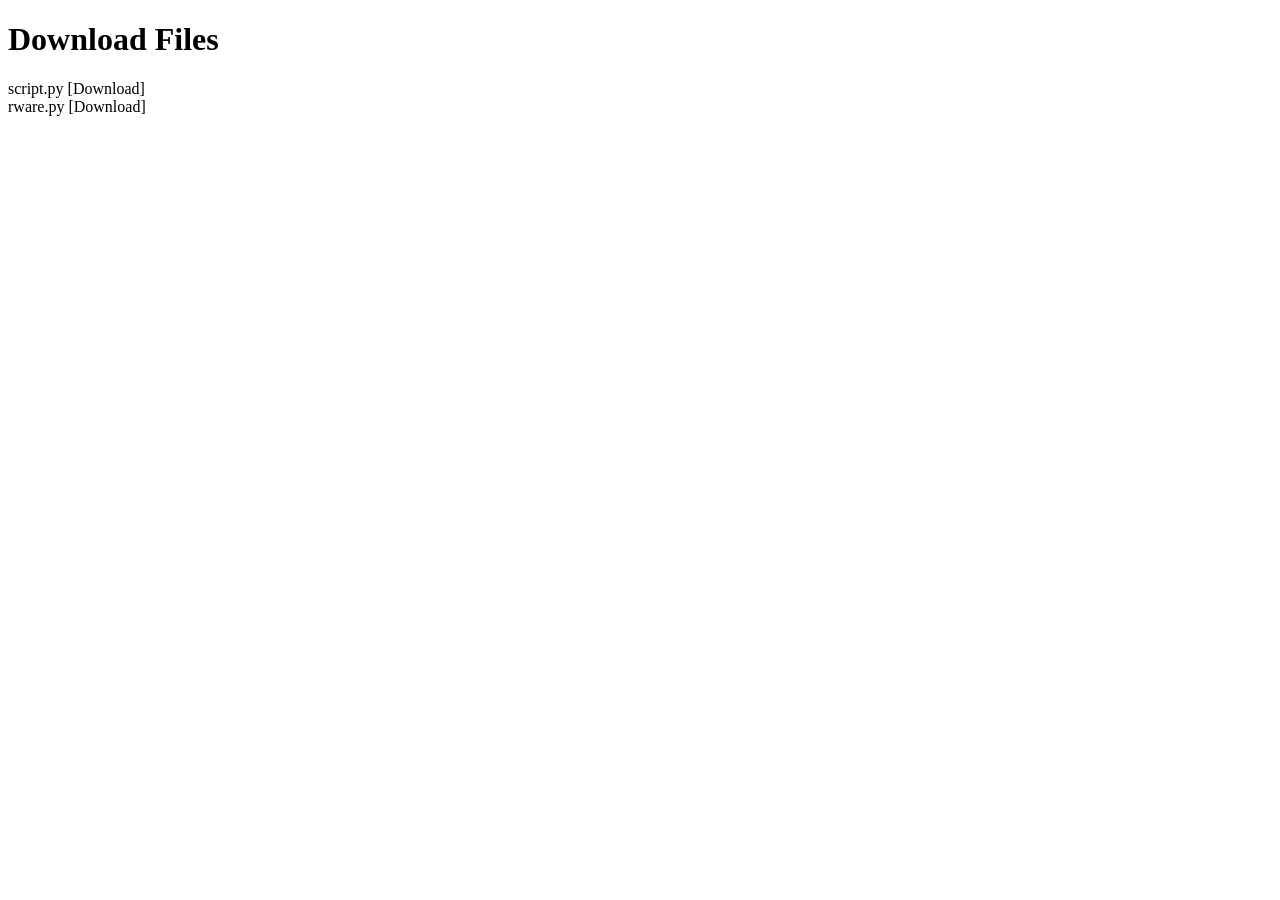
==== vmdownload/index.html @ 2a43ab40 "sitecommit" ====
<!DOCTYPE html>
<html lang="en">
<head>
    <meta charset="UTF-8">
    <meta name="viewport" content="width=device-width, initial-scale=1.0">
    <title>File Download Page</title>
    <link rel="stylesheet" href="vmdownload/styles.css">
</head>
<body>
    <div class="container">
        <h1>Download Files</h1>
        <div class="file-entry">
            <span class="file-name">script.py</span>
            <span class="download-link" onclick="downloadFile('vmdownload/script.py')">[Download]</span>
        </div>
        <div class="file-entry">
            <span class="file-name">rware.py</span>
            <span class="download-link" onclick="downloadFile('vmdownload/rware.py')">[Download]</span>
        </div>
    </div>
    <script src="vmdownload/script.js"></script>
</body>
</html>
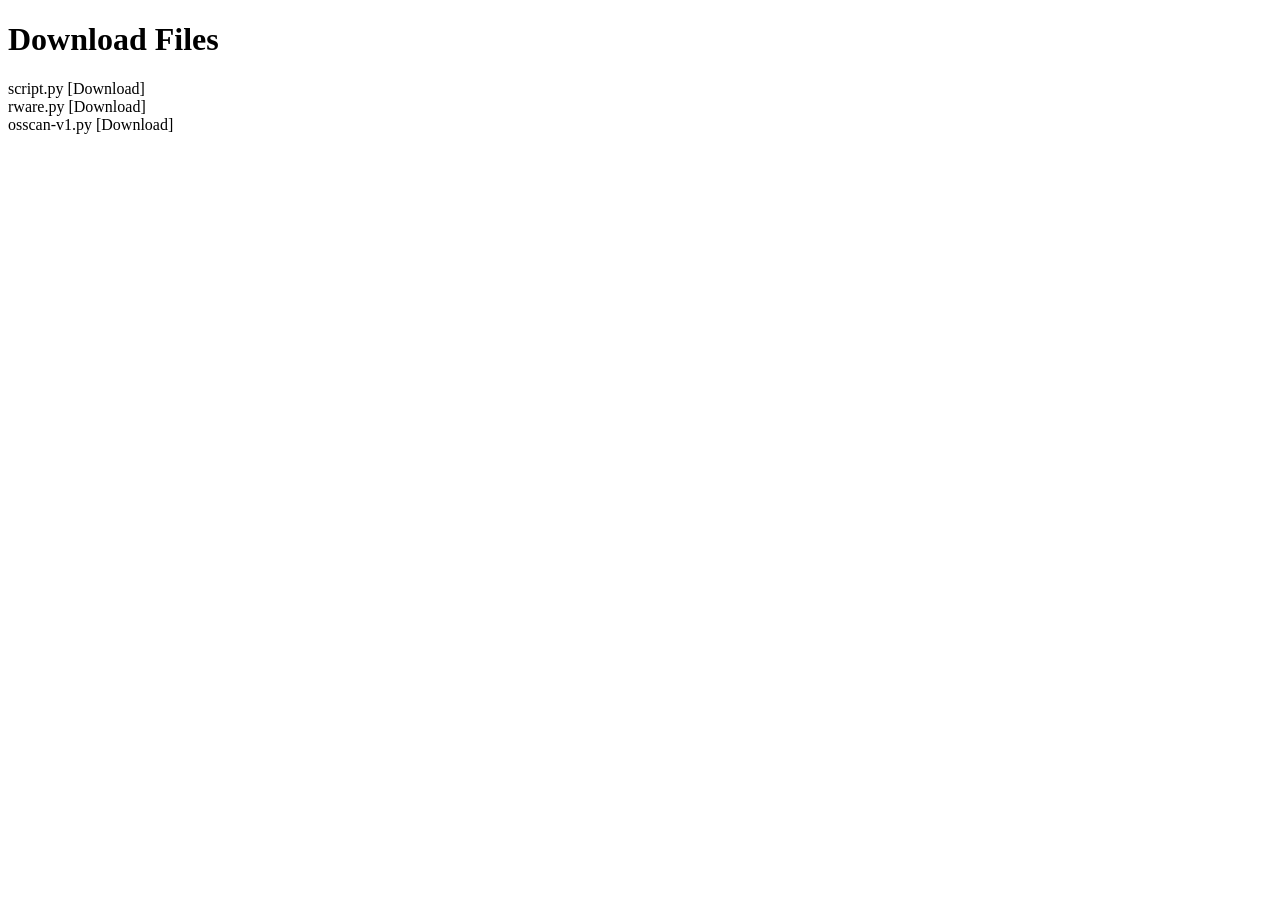
==== commit d0022aa1: "Update index.html" ====
--- a/vmdownload/index.html
+++ b/vmdownload/index.html
@@ -17,6 +17,10 @@
             <span class="file-name">rware.py</span>
             <span class="download-link" onclick="downloadFile('vmdownload/rware.py')">[Download]</span>
         </div>
+         <div class="file-entry">
+            <span class="file-name">osscan-v1.py</span>
+            <span class="download-link" onclick="downloadFile('vmdownload/osscan-v1.py')">[Download]</span>
+        </div>
     </div>
     <script src="vmdownload/script.js"></script>
 </body>
